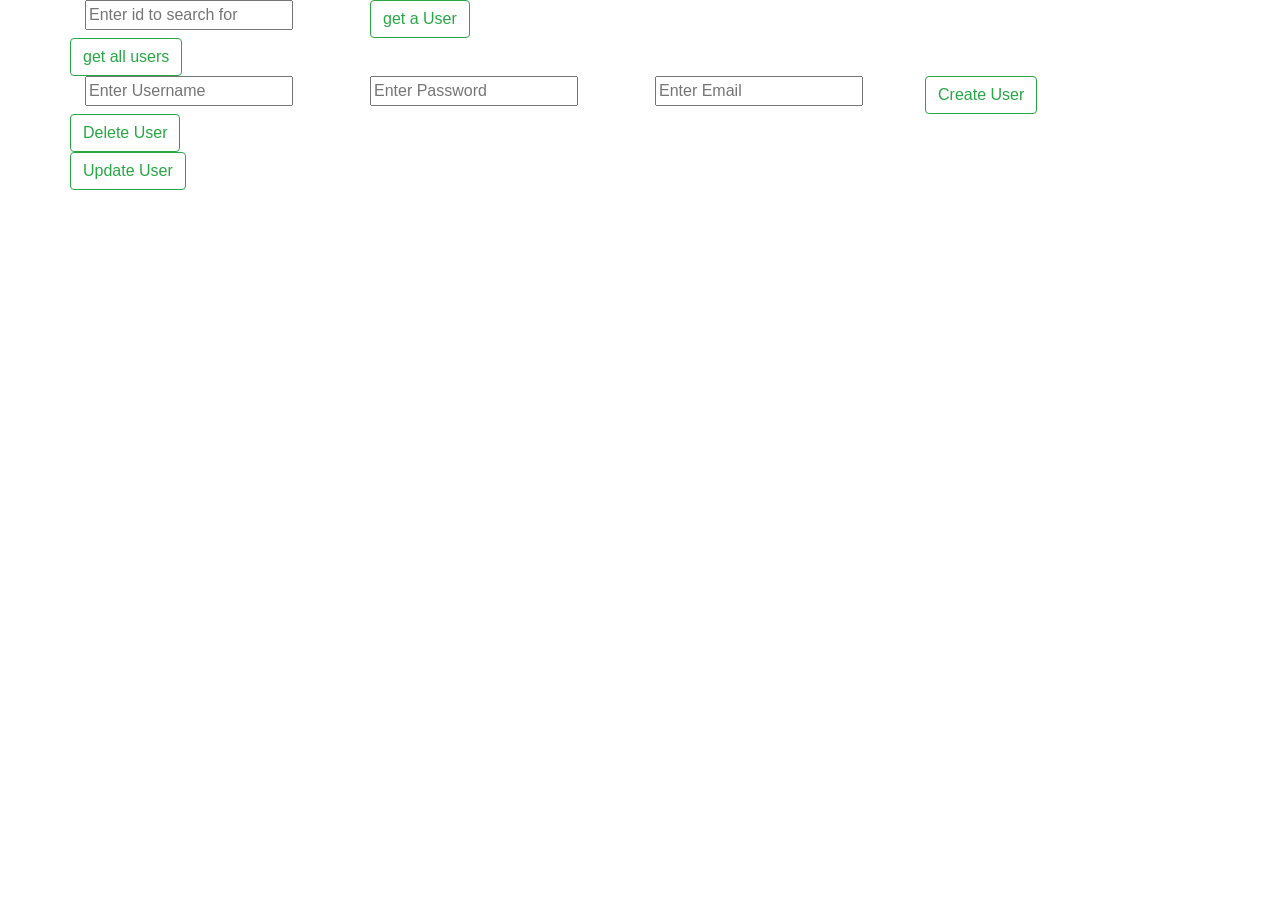
==== frontEnd/index.html @ e478ed8e "basic front end added to folder" ====
<http>

    <head>

        <link rel="stylesheet" href="https://stackpath.bootstrapcdn.com/bootstrap/4.3.1/css/bootstrap.min.css" integrity="sha384-ggOyR0iXCbMQv3Xipma34MD+dH/1fQ784/j6cY/iJTQUOhcWr7x9JvoRxT2MZw1T"
            crossorigin="anonymous">

    </head>

    <body>

        <script src="getCLassroom.js"></script>
        <div class="container mx-auto">
            <div class="row">
                <div class="col-sm-3">
                    <input class="align-center" id="find" type="text" name="num1" placeholder="Enter id to search for"></input>
                </div>
                <div class="col-sm-3">
                    <button class="btn btn-outline-success" onclick="getClassroom()"> get a User </button>
                </div>
            </div>
            <div class="row">
                <button class="btn btn-outline-success" onclick="getAllUsers()"> get all users</button>
            </div>
            <div class="row">
                <div class="col-sm-3">
                    <input class="align-center" id="username" type="text" name="num1" placeholder="Enter Username"></input>
                </div>
                <div class="col-sm-3">
                    <input class="align-center" id="password" type="password" name="num1" placeholder="Enter Password"></input>
                </div>
                <div class="col-sm-3">
                    <input class="align-center" id="email" type="text" name="num1" placeholder="Enter Email"></input>
                </div>

                <button class="btn btn-outline-success" onclick="createUser()"> Create User </button>
            </div>
            <div class="row">
                <button class="btn btn-outline-success" onclick="deleteUser()"> Delete User</button>
            </div>
            <div class="row">
                <button class="btn btn-outline-success" onclick="updateUser()"> Update User </button>
            </div>
        </div>
        </div>


        <script src="https://code.jquery.com/jquery-3.3.1.slim.min.js" integrity="sha384-q8i/X+965DzO0rT7abK41JStQIAqVgRVzpbzo5smXKp4YfRvH+8abtTE1Pi6jizo"
            crossorigin="anonymous"></script>
        <script src="https://cdnjs.cloudflare.com/ajax/libs/popper.js/1.14.7/umd/popper.min.js" integrity="sha384-UO2eT0CpHqdSJQ6hJty5KVphtPhzWj9WO1clHTMGa3JDZwrnQq4sF86dIHNDz0W1"
            crossorigin="anonymous"></script>
        <script src="https://stackpath.bootstrapcdn.com/bootstrap/4.3.1/js/bootstrap.min.js" integrity="sha384-JjSmVgyd0p3pXB1rRibZUAYoIIy6OrQ6VrjIEaFf/nJGzIxFDsf4x0xIM+B07jRM"
            crossorigin="anonymous">

            </script>


    </body>
</http>
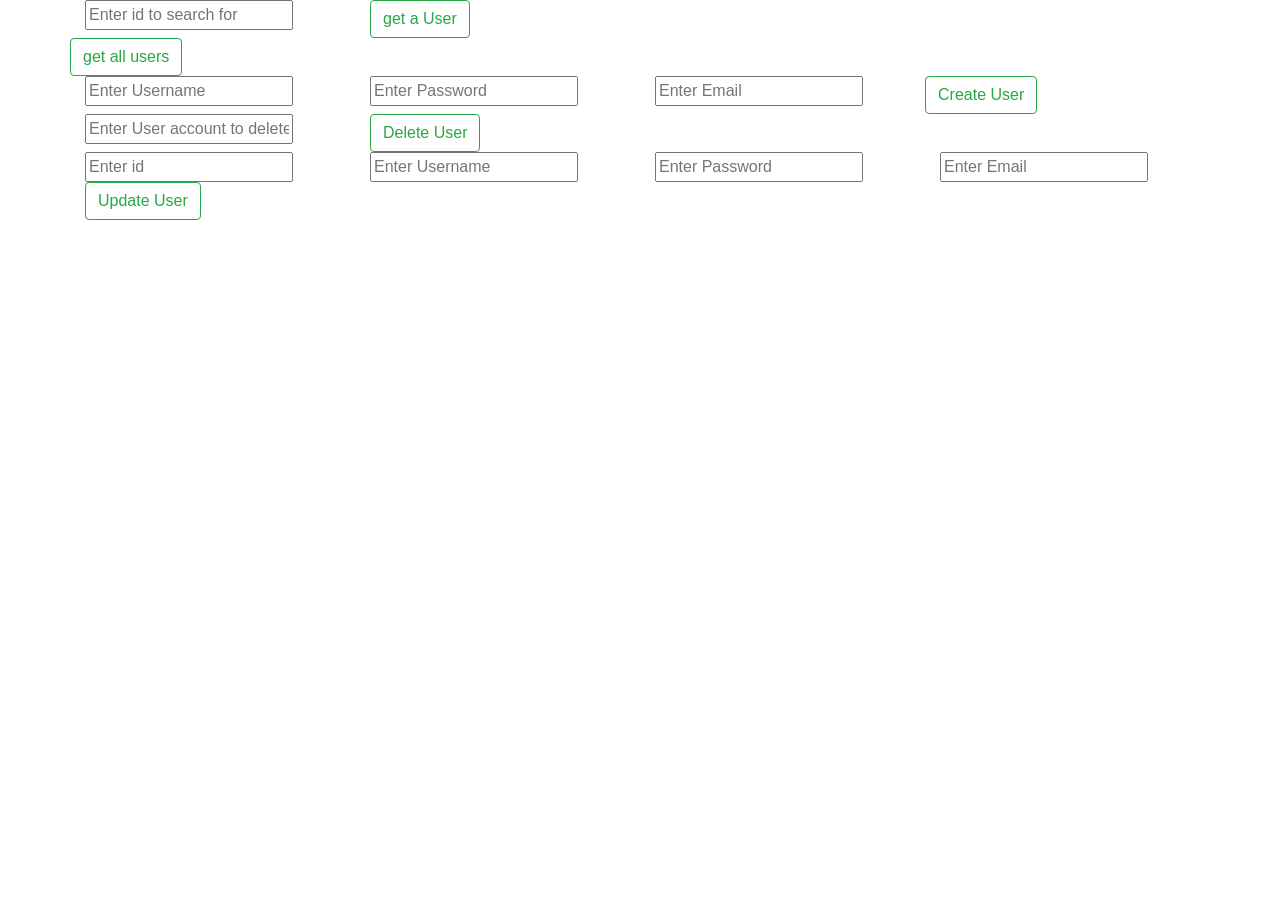
==== commit 98db19f2: "promises added to front end crud" ====
--- a/frontEnd/index.html
+++ b/frontEnd/index.html
@@ -9,14 +9,14 @@
 
     <body>
 
-        <script src="getCLassroom.js"></script>
+        <script src="userCRUD.js"></script>
         <div class="container mx-auto">
             <div class="row">
                 <div class="col-sm-3">
                     <input class="align-center" id="find" type="text" name="num1" placeholder="Enter id to search for"></input>
                 </div>
                 <div class="col-sm-3">
-                    <button class="btn btn-outline-success" onclick="getClassroom()"> get a User </button>
+                    <button class="btn btn-outline-success" onclick="getUser()"> get a User </button>
                 </div>
             </div>
             <div class="row">
@@ -36,10 +36,29 @@
                 <button class="btn btn-outline-success" onclick="createUser()"> Create User </button>
             </div>
             <div class="row">
-                <button class="btn btn-outline-success" onclick="deleteUser()"> Delete User</button>
+                <div class="col-sm-3">
+                    <input class="align-center" id="delete" type="text" name="num1" placeholder="Enter User account to delete"></input>
+                </div>
+                <div class="col-sm-3">
+                    <button class="btn btn-outline-success" onclick="deleteUser()"> Delete User</button>
+                </div>
             </div>
             <div class="row">
-                <button class="btn btn-outline-success" onclick="updateUser()"> Update User </button>
+                <div class="col-sm-3">
+                    <input class="align-center" id="id" type="text" name="num1" placeholder="Enter id"></input>
+                </div>
+                <div class="col-sm-3">
+                    <input class="align-center" id="upuser" type="text" name="num1" placeholder="Enter Username"></input>
+                </div>
+                <div class="col-sm-3">
+                    <input class="align-center" id="uppass" type="password" name="num1" placeholder="Enter Password"></input>
+                </div>
+                <div class="col-sm-3">
+                    <input class="align-center" id="upemail" type="text" name="num1" placeholder="Enter Email"></input>
+                </div>
+                <div class="col-sm-3">
+                    <button class="btn btn-outline-success" onclick="updateUser()"> Update User </button>
+                </div>
             </div>
         </div>
         </div>
